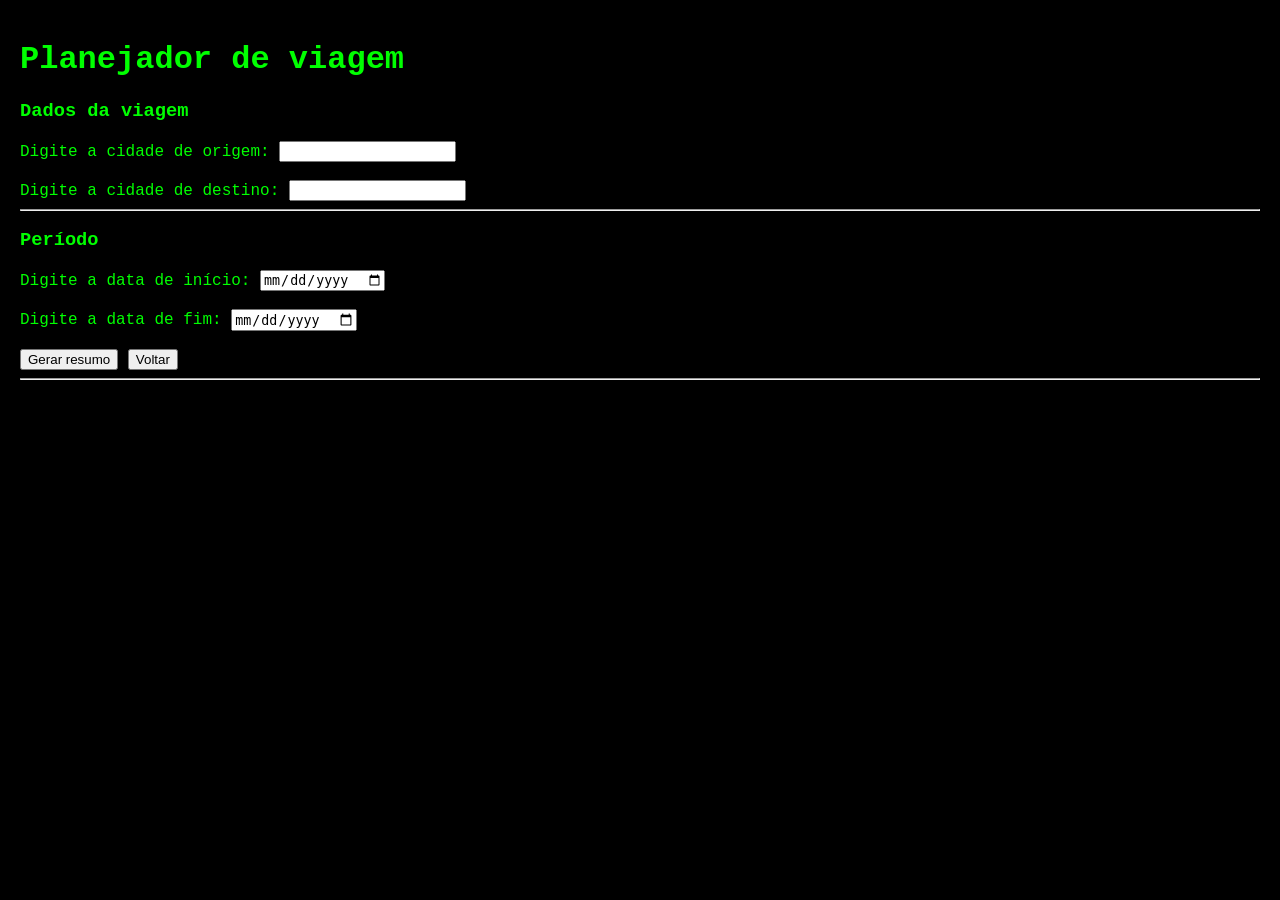
==== src/pages/page2.html @ 208260de "ajustes  na estilização e eliminação do botão" ====
<!DOCTYPE html>
<html lang="pt-BR">
<head>
    <meta charset="UTF-8">
    <meta name="viewport" content="width=device-width, initial-scale=1.0">
    <meta author="Emerson Moron Rosa, Italo Araujo Santos, Daniel de Lima Pereira">
    <title>Planejador de viagem</title>
    <link rel="stylesheet" href="../css/style.css">
    </head>
<body class="home-page">
    <main>
        <h1>Planejador de viagem</h1>
        <section id="cidades">
            <h3>Dados da viagem</h3>
            <label for="origem">Digite a cidade de origem:</label>
            <input type="text" id="origem">
            <br><br>
            <label for="destino">Digite a cidade de destino:</label>
            <input type="text" maxlength="50" id="destino">
            <br>
        </section>
        <hr>
        <section id="datas">
            <h3>Período</h3>
            <label for="data-inicio">Digite a data de início:</label>
            <input type="date" id="data-inicio">
            <br><br>
            <label for="data-fim">Digite a data de fim:</label>
            <input type="date" id="data-fim">
            <br><br>
             
             <button onclick="window.location.href='resumo.html'" target="_blank">Gerar resumo</button>
              <button id="btn-voltar" onclick="window.location.href='index.html'" target="_blank">Voltar</button>
        </section>

       
        <hr>
       
        
         <script src="js/funcoes.js"></script>

           
        </main>
    
</body>
</html>
---- src/css/style.css ----
body {
        background-color: #000;
        color: #00ff00;
        font-family: 'Courier New', Courier, monospace;
        margin: 0;
        padding: 20px;
    }

    .glow {
        text-shadow: 0 0 5px #00ff00,
                     0 0 10px #00ff00,
                     0 0 20px #00ff00;
    }

    .blinking {
        animation: blink 1s step-start infinite;
    }

    @keyframes blink {
        50% { opacity: 0; }
    }

    .terminal {
        border: 2px solid #00ff00;
        padding: 15px;
        max-width: 600px;
        margin: auto;
        background-color: rgba(0, 0, 0, 0.9);
    }
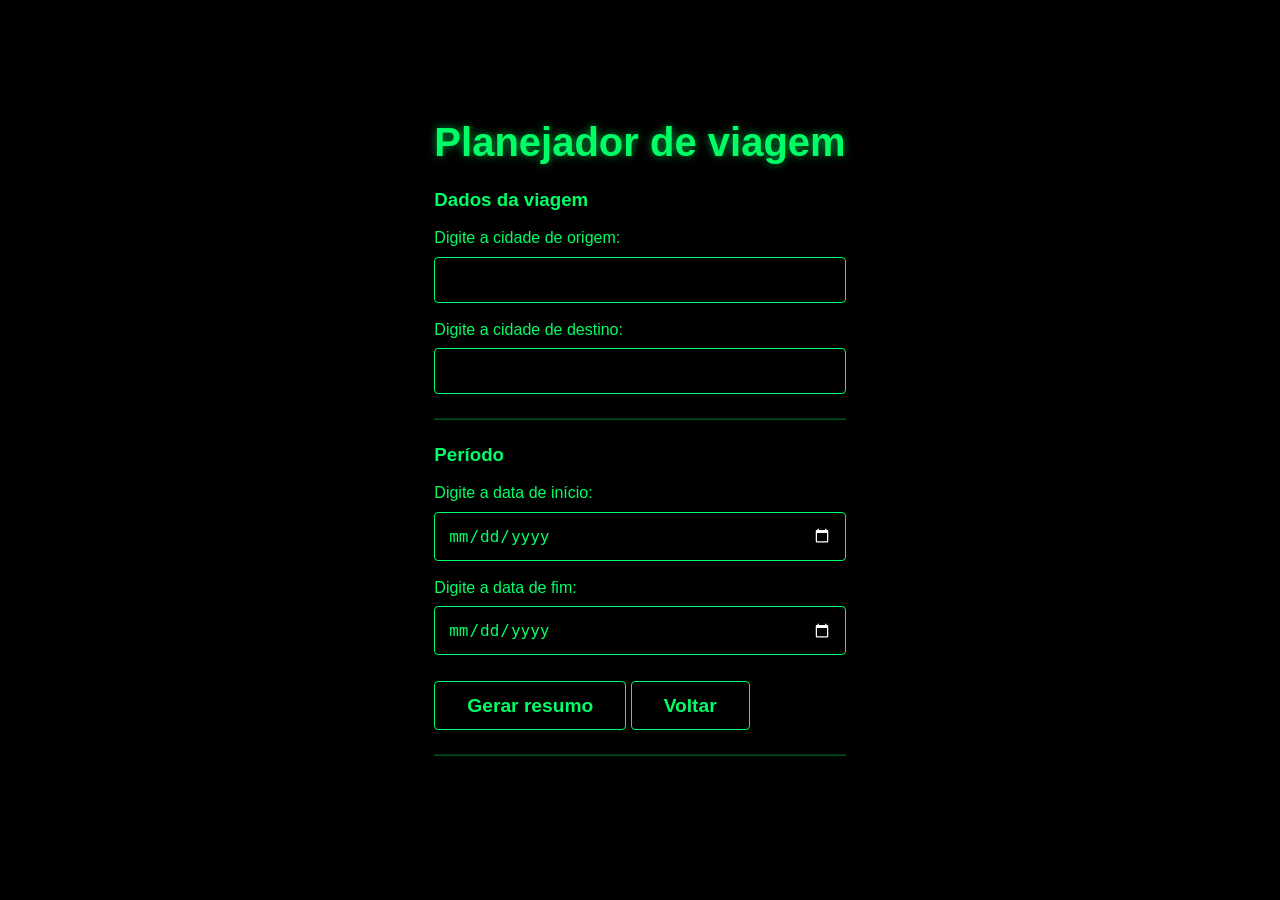
==== commit 42b0d441: "correções do projeto" ====
--- a/src/pages/page2.html
+++ b/src/pages/page2.html
@@ -29,15 +29,17 @@
             <input type="date" id="data-fim">
             <br><br>
              
-             <button onclick="window.location.href='resumo.html'" target="_blank">Gerar resumo</button>
-              <button id="btn-voltar" onclick="window.location.href='index.html'" target="_blank">Voltar</button>
+             <button id="btn-resumo">Gerar resumo</button>
+             <button id="btn-voltar" onclick="window.location.href='index.html'">Voltar</button>
+
+             <script src="main.js"></script>
         </section>
 
        
         <hr>
        
         
-         <script src="js/funcoes.js"></script>
+         <script src="../app/main.js"></script>
 
            
         </main>
--- a/src/css/style.css
+++ b/src/css/style.css
@@ -1,33 +1,89 @@
+:root {
+    color-scheme: dark;
+    --accent: #00ff66;
+    --bg: #000000;
+    --panel: #050505;
+}
 
-    body {
-        background-color: #000;
-        color: #00ff00;
-        font-family: 'Courier New', Courier, monospace;
-        margin: 0;
-        padding: 20px;
-    }
+* {
+    box-sizing: border-box;
+}
 
-    .glow {
-        text-shadow: 0 0 5px #00ff00,
-                     0 0 10px #00ff00,
-                     0 0 20px #00ff00;
-    }
+body {
+    margin: 0;
+    min-height: 100vh;
+    display: flex;
+    align-items: center;
+    justify-content: center;
+    background: var(--bg);
+    color: var(--accent);
+    font-family: Arial, sans-serif;
+    padding: 2rem;
+}
 
-    .blinking {
-        animation: blink 1s step-start infinite;
-    }
+.container {
+    width: min(700px, 100%);
+    padding: 2rem;
+    border: 1px solid var(--accent);
+    background: var(--panel);
+    border-radius: 12px;
+    box-shadow: 0 0 15px rgba(0, 255, 102, 0.4);
+    text-align: center;
+}
 
-    @keyframes blink {
-        50% { opacity: 0; }
-    }
+h1 {
+    margin: 0 0 1.5rem;
+    color: var(--accent);
+    text-shadow: 0 0 8px rgba(0, 255, 102, 0.6);
+    font-size: 2.5rem; 
+}
 
-    .terminal {
-        border: 2px solid #00ff00;
-        padding: 15px;
-        max-width: 600px;
-        margin: auto;
-        background-color: rgba(0, 0, 0, 0.9);
-    }
+section {
+    margin-bottom: 1.5rem;
+}
 
+label {
+    display: block;
+    margin-bottom: 0.3rem;
+    text-align: left;
+}
 
+input {
+    width: 100%;
+    padding: 0.8rem;
+    margin-top: 0.3rem;
+    border: 1px solid var(--accent);
+    background: #000;
+    color: var(--accent);
+    border-radius: 4px; 
+    font-size: 1rem;
+}
 
+input:focus {
+    outline: none;
+    box-shadow: 0 0 8px rgba(0, 255, 102, 0.5);
+}
+
+button {
+    background: #000;
+    color: var(--accent);
+    border: 1px solid var(--accent);
+    padding: 0.8rem 2rem;
+    font-size: 1.2rem; 
+    font-weight: bold;
+    cursor: pointer;
+    transition: all 0.3s ease;
+    margin-top: 0.5rem;
+    border-radius: 4px;
+}
+
+button:hover {
+    background: var(--accent);
+    color: #000;
+    box-shadow: 0 0 15px rgba(0, 255, 102, 0.7);
+}
+
+hr {
+    border-color: rgba(0, 255, 102, 0.3);
+    margin: 1.5rem 0;
+}
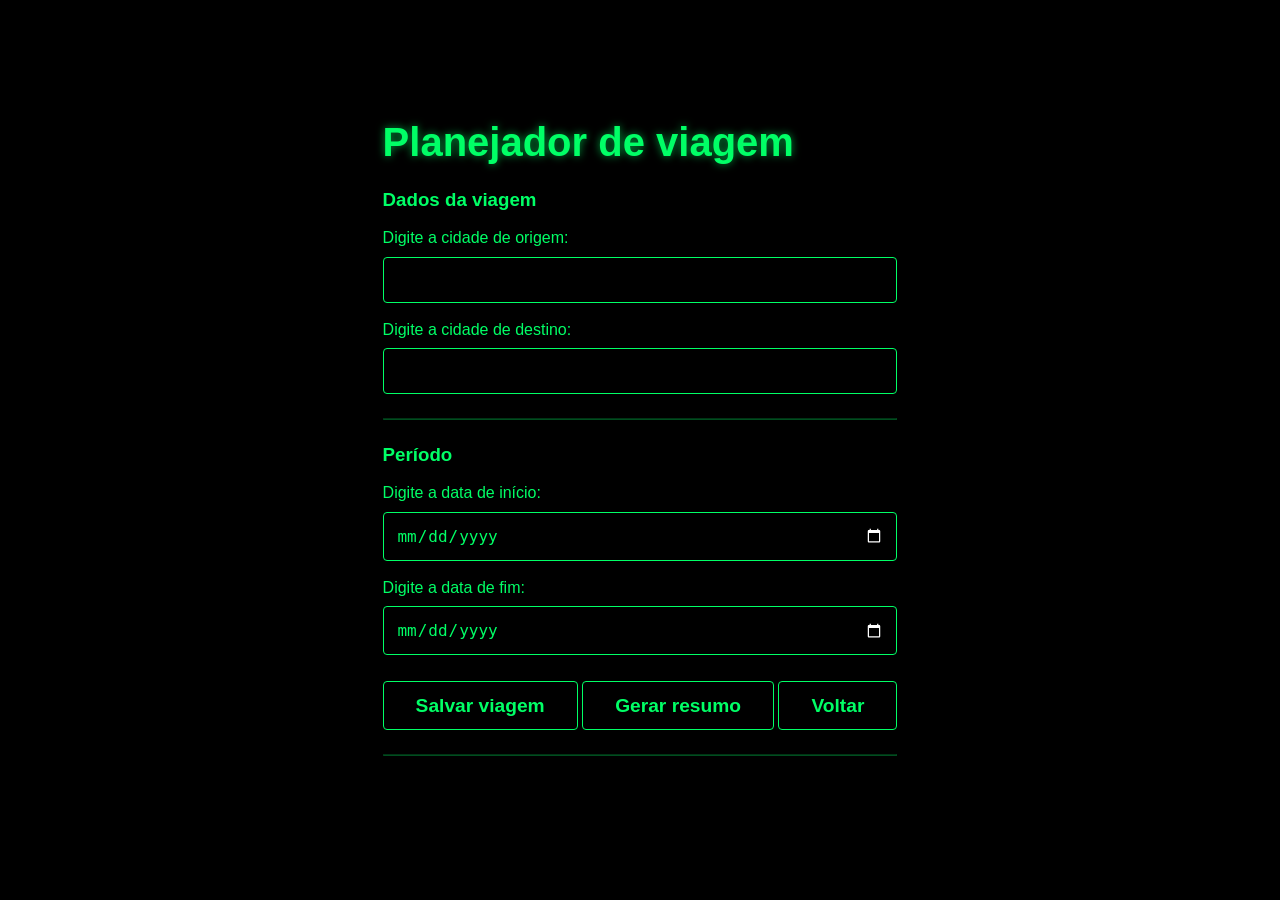
==== commit a06704db: "Correcao 1 btn e logica salvar viagem" ====
--- a/src/pages/page2.html
+++ b/src/pages/page2.html
@@ -28,20 +28,13 @@
             <label for="data-fim">Digite a data de fim:</label>
             <input type="date" id="data-fim">
             <br><br>
-             
+             <button id="btn-salvar" onclick="main().then(() => historySave())">Salvar viagem</button>
              <button id="btn-resumo">Gerar resumo</button>
              <button id="btn-voltar" onclick="window.location.href='index.html'">Voltar</button>
 
-             <script src="main.js"></script>
-        </section>
-
-       
+        </section>   
         <hr>
-       
-        
-         <script src="../app/main.js"></script>
-
-           
+         <script src="../app/main.js"></script>  
         </main>
     
 </body>
